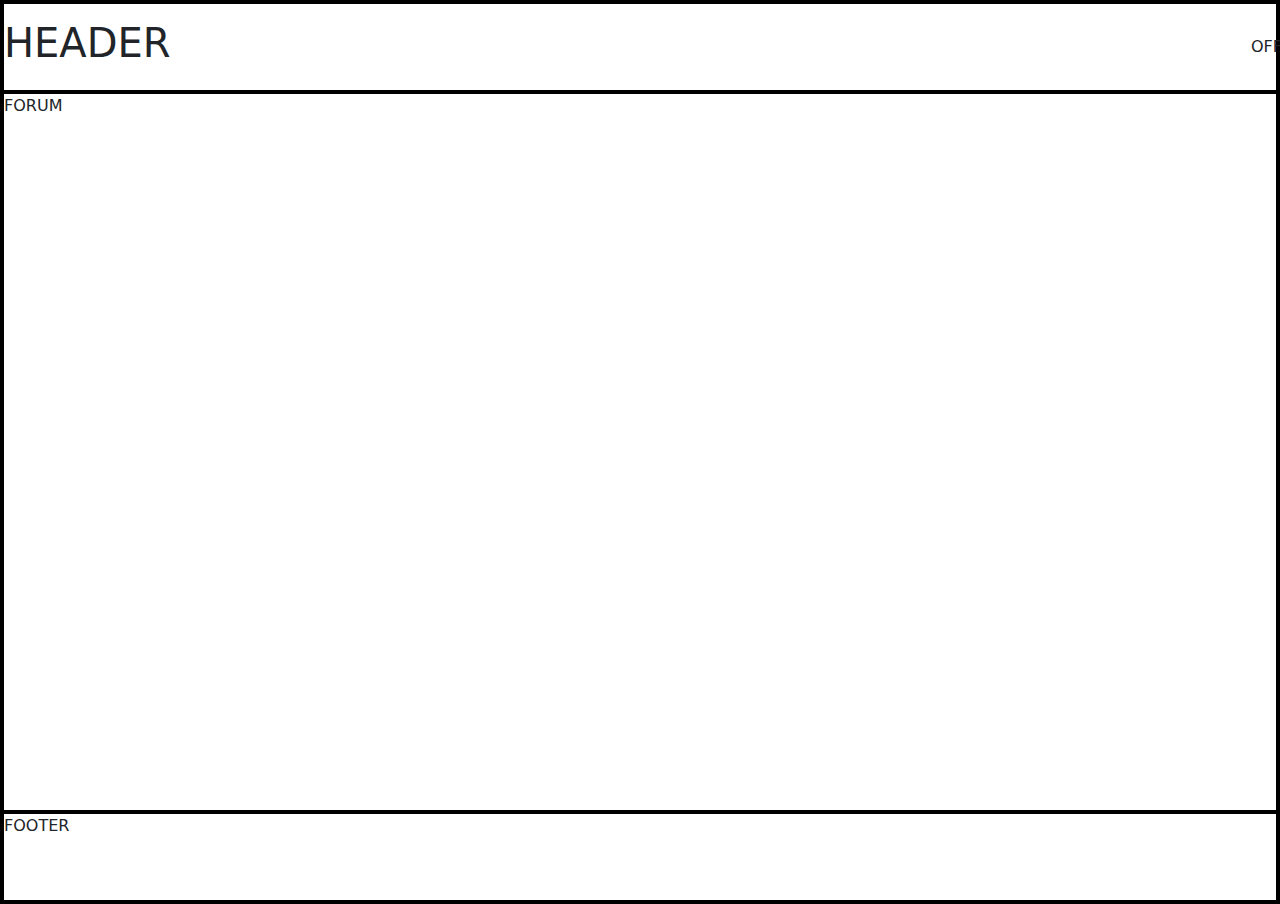
==== blog.html @ 258a2a6b "Created a grid to be utilized by the blog page and fixed issues with light switch" ====
<!DOCTYPE html>
<html lang="en">

<head>
  <meta charset="UTF-8" />
  <meta name="viewport" content="width=device-width, initial-scale=1.0" />
  <meta http-equiv="X-UA-Compatible" content="ie=edge" />
  <link rel="stylesheet" href="https://cdn.jsdelivr.net/npm/bootstrap@5.1.3/dist/css/bootstrap.min.css" />
  <link rel="stylesheet" href="https://use.fontawesome.com/releases/v5.8.1/css/all.css"
    integrity="sha384-50oBUHEmvpQ+1lW4y57PTFmhCaXp0ML5d60M1M7uH2+nqUivzIebhndOJK28anvf" crossorigin="anonymous" />
  <link href="https://fonts.googleapis.com/css?family=Open+Sans&display=swap" rel="stylesheet" />
  <script src="./develop/assets/libs/jquery-3.7.1.min.js"></script>

  <link rel="stylesheet" href="./develop/assets/css/style.css" />
  <link rel="stylesheet" href="./develop/assets/css/blog.css" />
  <title>Task Board</title>
</head>

<body>

  <main class="dark-box">

    <header id="head" class="dark-box">
    <h1 id="title">HEADER</h1>
    <div class="light-icon">OFF</div>
    </header>

    <section id="entries" class="dark-box">
        FORUM
    </section>

    <footer id="foot" class="dark-box">
        FOOTER
    </footer>
        
  </main>

  <script src="./develop/assets/js/logic.js"></script>
  <script src="./develop/assets/js/blog.js"></script>
</body>

</html>
---- develop/assets/css/style.css ----
main {
    width: 100vw;
    height: 100vh;
    display: flex;
    flex-direction: column;
}

header {
    height: 50px;
    display: flex;
    align-items: center;
    justify-content: flex-end;
}

form input[type="submit"] {
    width: 100%;
    background-color: black;
    color: white;
    margin-top: 50px;
}

form input {
    width: 100%;
}

#picture {
    width: 50%;
    display: flex;
    align-items:center;
    justify-content: center;
}

#form {
    width: 50%;
}

#circle {

        height: 35vw; 
        width:35vw;
        border-radius: 50%; 
        background: hsl(67, 100%, 51%); 

        background-image: linear-gradient( 
                 to bottom, rgb(238, 255, 2) 0%, 
                 rgb(255, 170, 0) 100%); 
                 background: -moz-linear-gradient(to bottom, rgb(238, 255, 2) 0%, 
                 rgb(255, 170, 0) 100%);
                 background: -webkit-gradient(to bottom, rgb(238, 255, 2) 0%, 
                 rgb(255, 170, 0) 100%);


        color: white; 
        text-align: center;
        font-size: 30px;
        display: flex;
        align-items: center;
        justify-content: center;
}

.dark {
    background-color: black;
    color: white;
}

#form {
    flex-direction: column;
    display: flex;
    align-items:center;
    justify-content:center;
    width: 100%;
}

#form form {
    text-align: left;
    display: flex;
    align-items:center;
    justify-content:center;
    flex-direction: column;
    width: 85%;
}

#main-content {
    height: 100%;
    display: flex;
    flex-direction: row;
}

.light-icon {
    background-image: url('https://www.freeiconspng.com/thumbs/sun-icon/sun-icon-31.png');
    background-size: 25px;
    height: 25px;
    width: 25px;
}

.dark-box {
    border: 2px solid black;
}
.light-box {
    border: 2px solid white;
}
---- develop/assets/css/blog.css ----
main {
    display: flex;
    flex-direction: column;
    height: 100%;
}

#head {
    height: 10vh;
    display: flex;
    position: relative;
}

#head > h1 {
    position: absolute;
    left: 0;
    
}

#entries {
    height: 80vh;
}

#foot {
    height: 10vh;
}

.card {
    
}
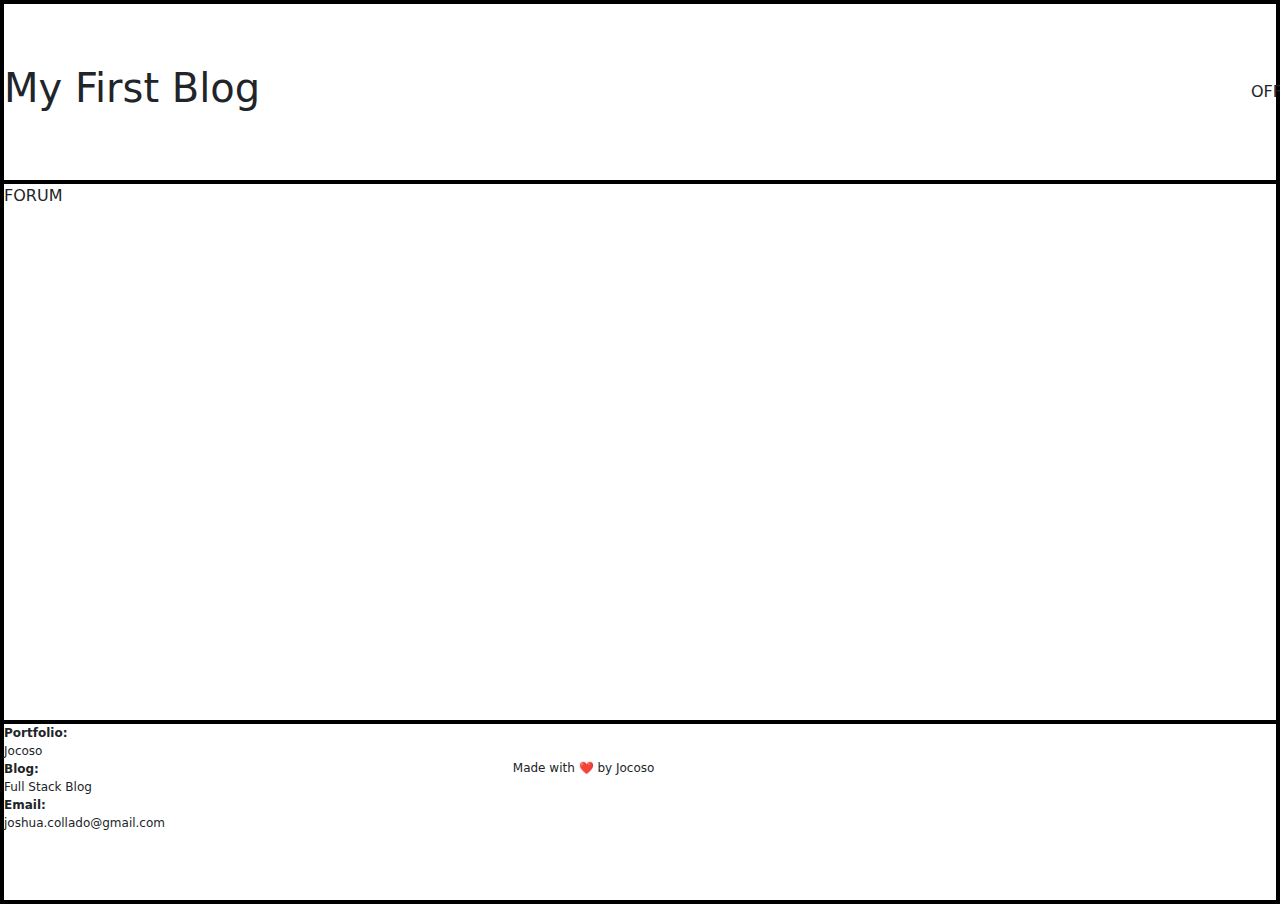
==== commit bbaacc09: "Added the header and the footer." ====
--- a/blog.html
+++ b/blog.html
@@ -21,7 +21,7 @@
   <main class="dark-box">
 
     <header id="head" class="dark-box">
-    <h1 id="title">HEADER</h1>
+    <h1 id="title">My First Blog</h1>
     <div class="light-icon">OFF</div>
     </header>
 
@@ -30,7 +30,13 @@
     </section>
 
     <footer id="foot" class="dark-box">
-        FOOTER
+        <b>Portfolio:</b> Jocoso
+        <b>Blog:</b> Full Stack Blog
+        <b>Email:</b> joshua.collado@gmail.com
+
+        <div id="foot-message">
+            Made with ❤️ by Jocoso
+        </div>
     </footer>
         
   </main>
--- a/develop/assets/css/blog.css
+++ b/develop/assets/css/blog.css
@@ -2,10 +2,11 @@
     display: flex;
     flex-direction: column;
     height: 100%;
+    width: 100%;
 }
 
 #head {
-    height: 10vh;
+    height: 20vh;
     display: flex;
     position: relative;
 }
@@ -17,11 +18,22 @@
 }
 
 #entries {
-    height: 80vh;
+    height: 60vh;
 }
 
 #foot {
-    height: 10vh;
+    height: 20vh;
+    display:flex;
+    flex-direction: column;
+    font-size: 12px;
+    position: relative;
+}
+
+#foot div {
+    width:fit-content;
+    position: absolute;
+    left: 40%;
+    top: 20%;
 }
 
 .card {
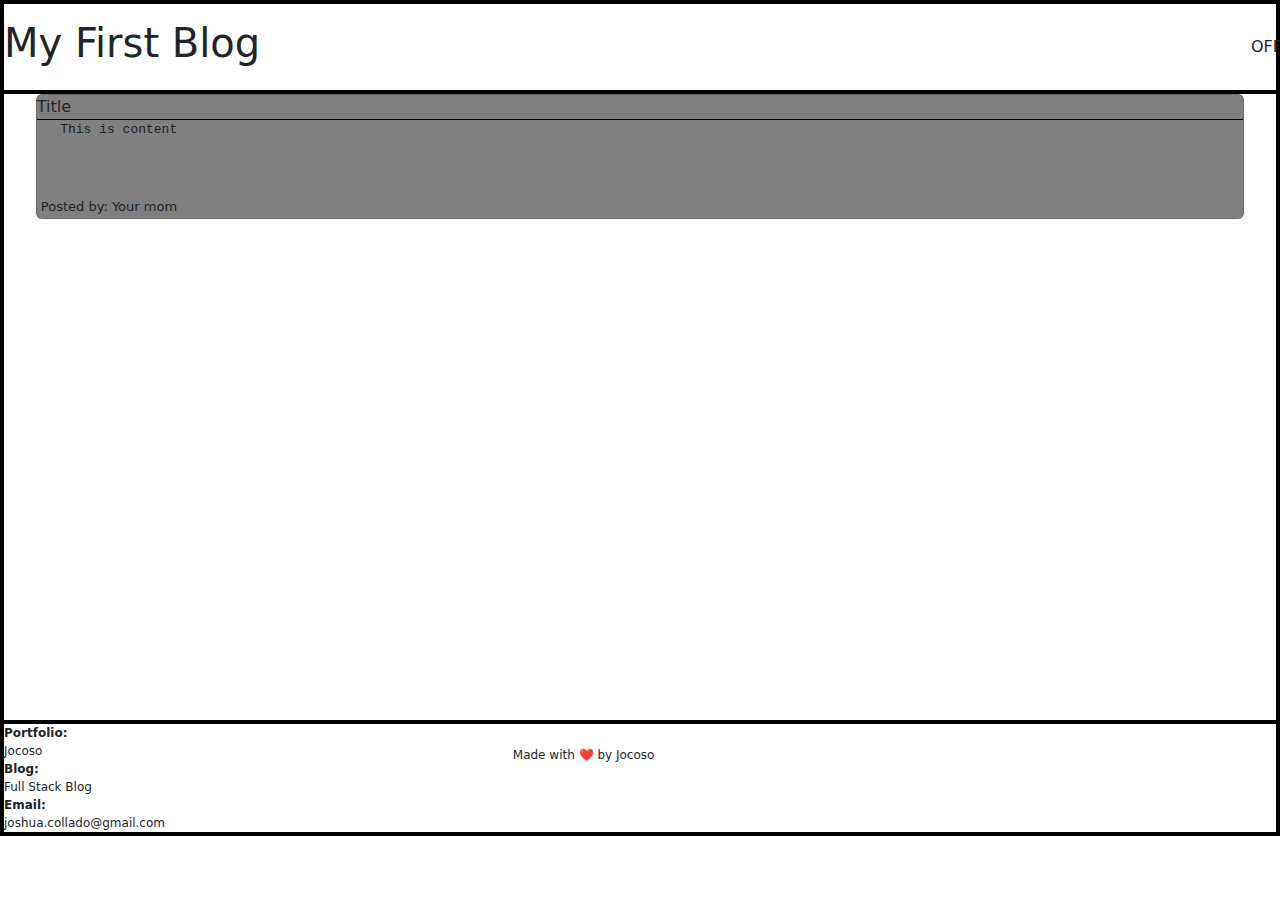
==== commit c2904073: "Added a template for cards that can be added dynamically by the website" ====
--- a/blog.html
+++ b/blog.html
@@ -26,7 +26,11 @@
     </header>
 
     <section id="entries" class="dark-box">
-        FORUM
+        <div class="card">
+            <span class="title solid-black-bottom">Title</span>
+            <pre class="content">   This is content</pre>
+            <span class="author">Posted by: Your mom</span>
+        </div>
     </section>
 
     <footer id="foot" class="dark-box">
--- a/develop/assets/css/blog.css
+++ b/develop/assets/css/blog.css
@@ -6,7 +6,7 @@
 }
 
 #head {
-    height: 20vh;
+    height: 10vh;
     display: flex;
     position: relative;
 }
@@ -18,7 +18,9 @@
 }
 
 #entries {
-    height: 60vh;
+    height: 70vh;
+    display: flex;
+    justify-content: center;
 }
 
 #foot {
@@ -27,6 +29,7 @@
     flex-direction: column;
     font-size: 12px;
     position: relative;
+    height: fit-content;
 }
 
 #foot div {
@@ -37,5 +40,36 @@
 }
 
 .card {
-    
+    width: 95%;
+    height: 125px;
+    background-color: gray;
+    position: relative;
+
+}
+
+.card > .title:after{
+    font-size: medium;
+    content: "";
+    display: block;
+    width: 100%;
+}
+
+.solid-black-bottom {
+    border-bottom: 1px solid black;
+}
+
+.solid-white-bottom {
+    border-bottom: 1px solid white;
+}
+
+.card > .content {
+    tab-size: 10px;
+    font-size: small;
+}
+
+.card > .author {
+    font-size: small;
+    position:absolute;
+    bottom: 2px;
+    left: 4px;
 }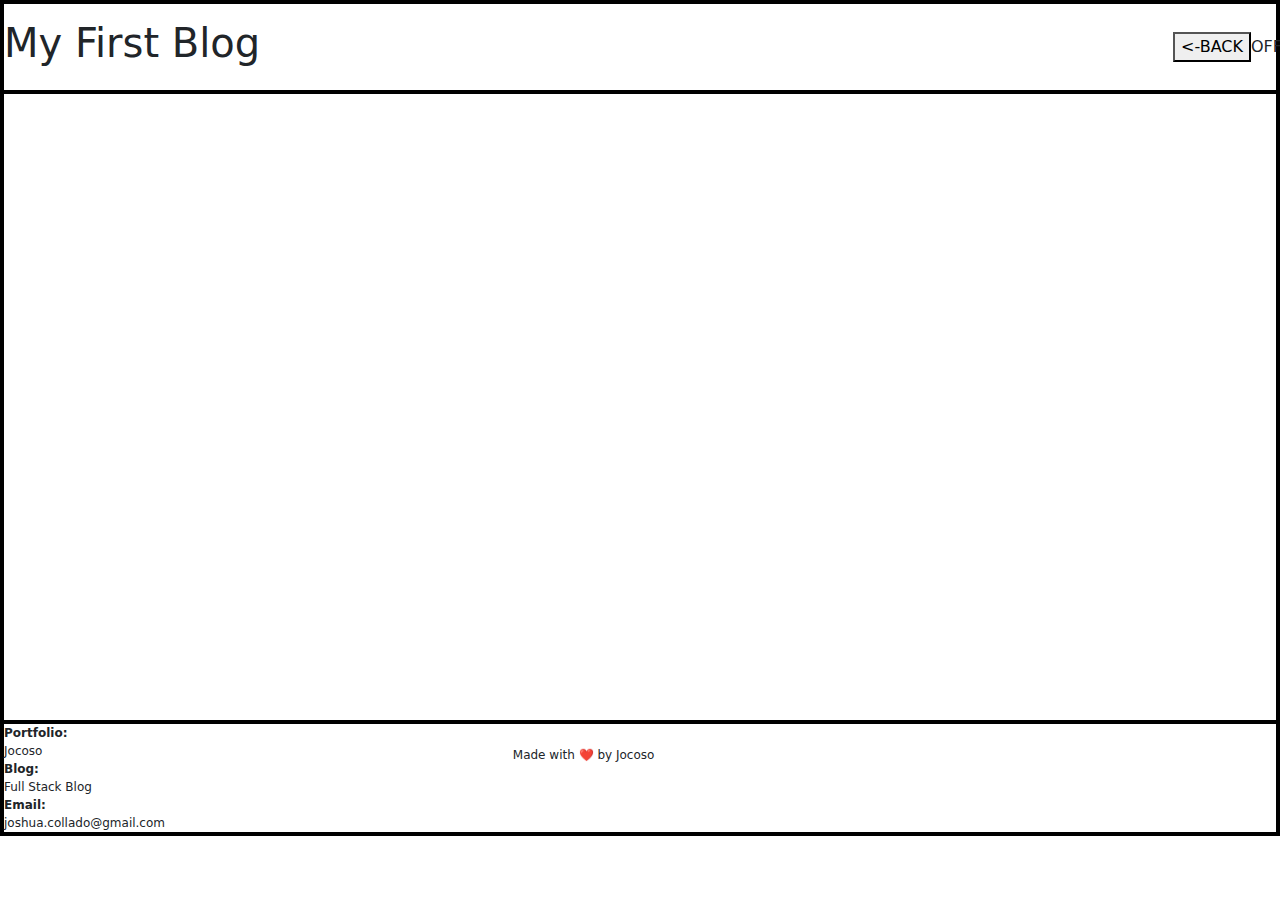
==== commit d51db425: "Now blogs can be seen and recorded by localStorage. A button to go from blog to index page was also " ====
--- a/blog.html
+++ b/blog.html
@@ -22,15 +22,12 @@
 
     <header id="head" class="dark-box">
     <h1 id="title">My First Blog</h1>
+    <button id="back" onclick="goBack()"><-BACK</button>
     <div class="light-icon">OFF</div>
     </header>
 
     <section id="entries" class="dark-box">
-        <div class="card">
-            <span class="title solid-black-bottom">Title</span>
-            <pre class="content">   This is content</pre>
-            <span class="author">Posted by: Your mom</span>
-        </div>
+        
     </section>
 
     <footer id="foot" class="dark-box">
--- a/develop/assets/css/blog.css
+++ b/develop/assets/css/blog.css
@@ -20,7 +20,12 @@
 #entries {
     height: 70vh;
     display: flex;
-    justify-content: center;
+    flex-direction: column;
+    align-items: center;
+}
+
+#entries > * {
+    margin: 5px;
 }
 
 #foot {
@@ -65,6 +70,7 @@
 .card > .content {
     tab-size: 10px;
     font-size: small;
+    margin-left: 20px;
 }
 
 .card > .author {
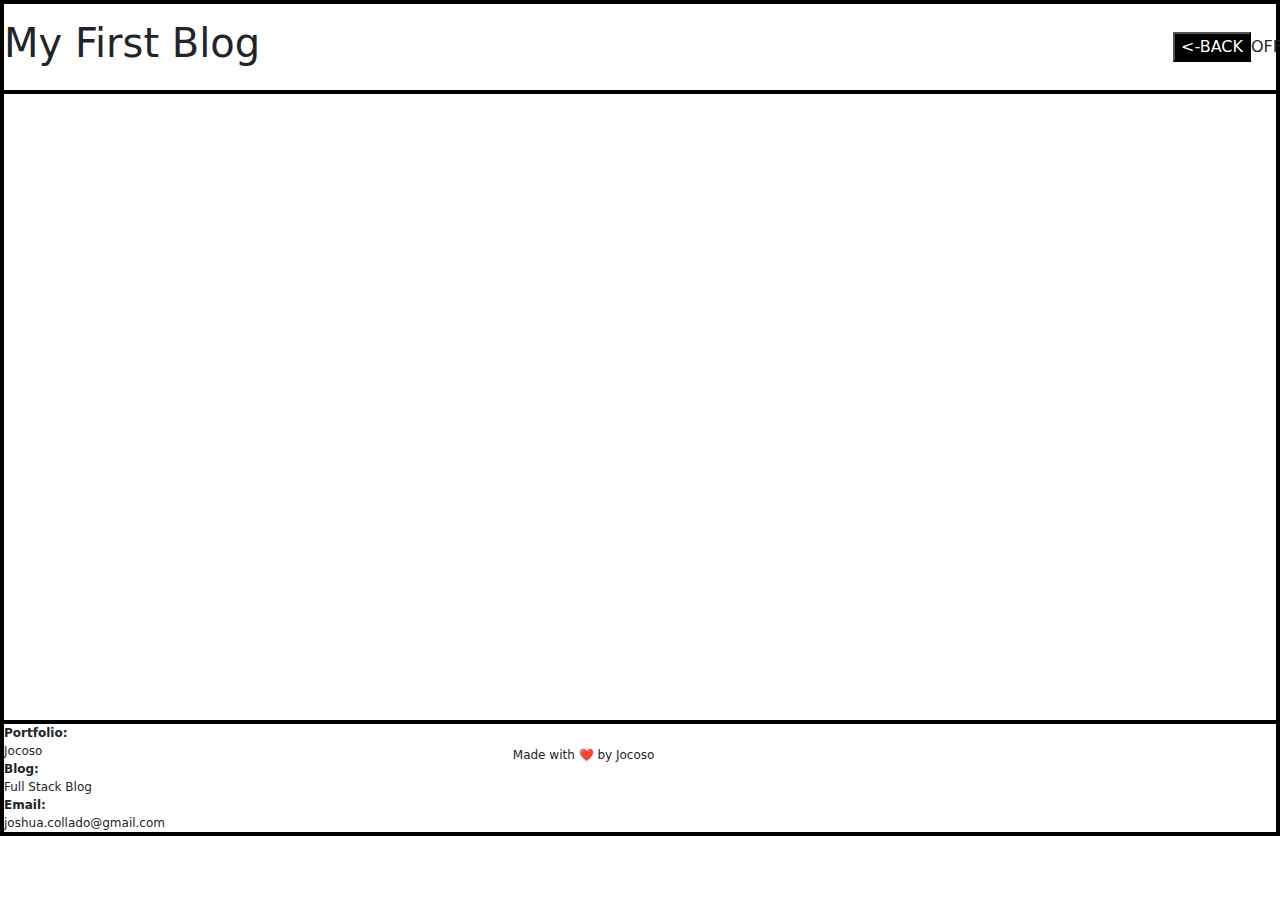
==== commit ff2b2991: "Added comments and other qol additions to the code to make it more readable." ====
--- a/blog.html
+++ b/blog.html
@@ -13,23 +13,26 @@
 
   <link rel="stylesheet" href="./develop/assets/css/style.css" />
   <link rel="stylesheet" href="./develop/assets/css/blog.css" />
-  <title>Task Board</title>
+  <title>Beautiful Blog</title>
 </head>
 
 <body>
 
   <main class="dark-box">
 
+    <!-- HEADER, LIGHTS & BACK BUTTON -->
     <header id="head" class="dark-box">
     <h1 id="title">My First Blog</h1>
-    <button id="back" onclick="goBack()"><-BACK</button>
+    <button id="back" class="dark-button" onclick="goBack()"><-BACK</button>
     <div class="light-icon">OFF</div>
     </header>
 
+    <!-- BLOG ENTRIES GENERATED HERE -->
     <section id="entries" class="dark-box">
         
     </section>
 
+    <!-- FOOTER -->
     <footer id="foot" class="dark-box">
         <b>Portfolio:</b> Jocoso
         <b>Blog:</b> Full Stack Blog
--- a/develop/assets/css/style.css
+++ b/develop/assets/css/style.css
@@ -1,3 +1,4 @@
+/* ELEMENT SELECTORS */
 main {
     width: 100vw;
     height: 100vh;
@@ -14,14 +15,14 @@
 
 form input[type="submit"] {
     width: 100%;
-    background-color: black;
-    color: white;
     margin-top: 50px;
 }
 
 form input {
     width: 100%;
 }
+
+/* ID SELECTORS */
 
 #picture {
     width: 50%;
@@ -58,11 +59,6 @@
         justify-content: center;
 }
 
-.dark {
-    background-color: black;
-    color: white;
-}
-
 #form {
     flex-direction: column;
     display: flex;
@@ -86,6 +82,13 @@
     flex-direction: row;
 }
 
+/* CLASS SELECTORS */
+
+.dark {
+    background-color: black;
+    color: white;
+}
+
 .light-icon {
     background-image: url('https://www.freeiconspng.com/thumbs/sun-icon/sun-icon-31.png');
     background-size: 25px;
@@ -98,4 +101,14 @@
 }
 .light-box {
     border: 2px solid white;
+}
+
+.dark-button {
+    background-color: black;
+    color: white;
+}
+
+.light-button {
+    background-color: rgba(255, 255, 255, 0.749);
+    color:black;
 }--- a/develop/assets/css/blog.css
+++ b/develop/assets/css/blog.css
@@ -1,9 +1,14 @@
+/* ELEMENT SELECTOR */
+
 main {
     display: flex;
     flex-direction: column;
     height: 100%;
     width: 100%;
 }
+
+
+/* ID SELECTOR */
 
 #head {
     height: 10vh;
@@ -13,8 +18,7 @@
 
 #head > h1 {
     position: absolute;
-    left: 0;
-    
+    left: 0;   
 }
 
 #entries {
@@ -43,6 +47,8 @@
     left: 40%;
     top: 20%;
 }
+
+/* CLASS SELECTORS */
 
 .card {
     width: 95%;
